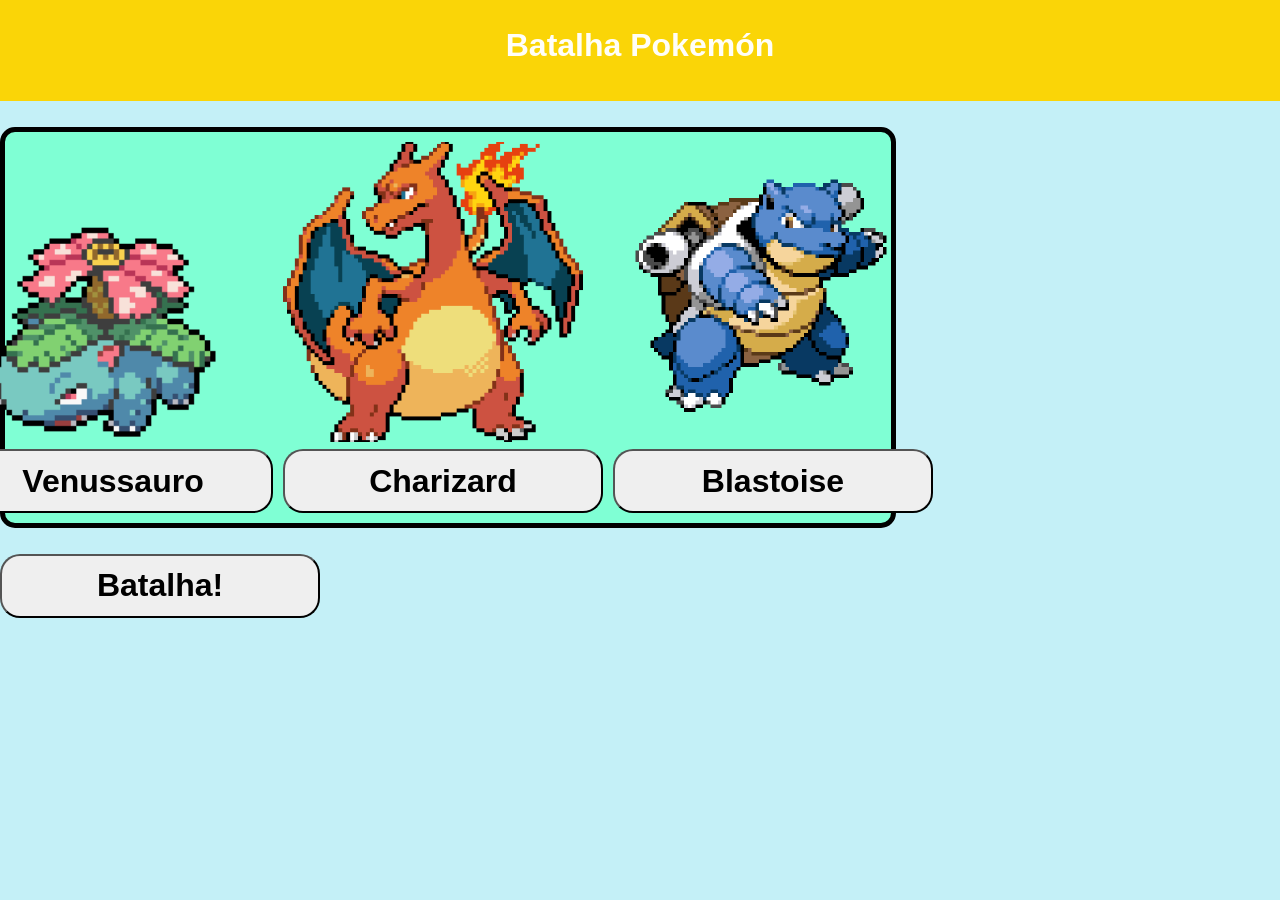
==== pokemons/index.html @ 27eb2098 "Add files via upload" ====
<!DOCTYPE html>
    <html>
        <head>
            <meta charset="utf-8">
            <title>Batalha Pokemón</title>
            <link href="http://fonts.googleapis.com" rel="stylesheet" type="text/css">
            <link href="styles/style.css" rel="stylesheet" type="text/css">
            <script scr="scripts/script.js" defer></script>
        </head>
        <body>
            <header>
                <h1>Batalha Pokemón</h1>
            </header>
            <br>
            <div id="escolha">
                <div class="starter">
                    <img src="imagem/venusaur.png" alt="Venussauro"><br>
                    <button id="grass">Venussauro</button>
                </div>
            
                <div class="starter">
                    <img src="imagem/charizard.png" alt="Charizard"><br>
                    <button id="fire">Charizard</button>
                </div>

                <div class="starter">
                    <img src="imagem/blastoise.png" alt="Blastoise"><br>
                    <button id="water">Blastoise</button>
                </div>
            </div>

            <br>
            <div id="comeco">
                <button id="start">Batalha!</button>
            </div>
                
            <div id="batalha" style="display: none;">
                <img src="" alt="backSprite" id="backSprite">
             </div>
        </body>
    <html>
---- pokemons/styles/style.css ----
* { margin: 0; padding: 0; box-sizing: border-box; }
body {
    font-family: Arial, sans-serif;
    line-height: 1.6;
    background-color: #a4e9f3a4;
    color: #f73a3afa; }
header {
    background-color: #fad507;
    color: #fffffff8;
    padding: 20px;
    text-align: center; }
header h1 {
    margin-bottom: 10px; }
nav ul li {
    margin: 0 15px; }
img {
    height: 300px;
    object-fit: cover;
    width: 300px;
}
button:hover {
    cursor: pointer;
    background-color: gray;
}
#escolha {
    padding: 10px;
    border: 5px;
    border-color: black;
    border-style: solid;
    border-radius: 15px;
    background-color: aquamarine;
    width: 70%;
    display: flex;
    justify-self: center;
    justify-content: center;
    list-style: none;
    align-items: center;
    margin-right: 10px;
}
.starter { margin-right: 10px;
}
#comeco {
    justify-self: center;
}
    #entrada {
        clear:both;
        margin-bottom: 20px;
        font-size: 30px;
        width: 5em;
        height: 3em;
        text-align:center;
        border-radius: 10px;
        display: none;
        outline: none;
    }
    button {
        font-size: 200%;
        font-weight: bold;
        border-radius: 20px;
        width: 10em;
        height: 2em;
        outline: none;
    
    }
    a:hover {
        color: blue;
        }
    footer {
        background-color: #050005a4;
        color: #ffeded25;
        text-align: center;
        padding: 10px;
        position: fixed;
        bottom: 0;
        width: 100%; }
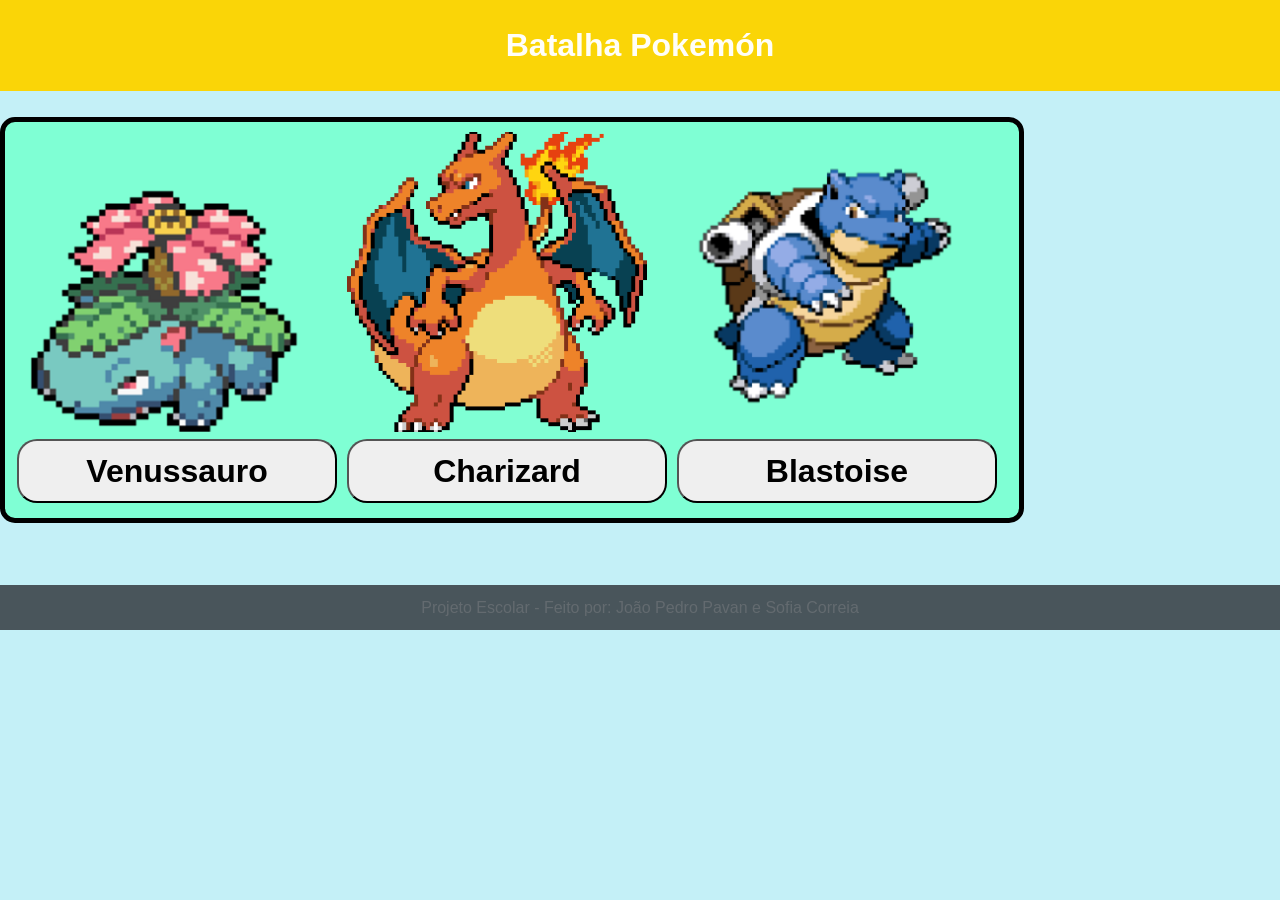
==== commit 4dcc0327: "MUITA COISA" ====
--- a/pokemons/index.html
+++ b/pokemons/index.html
@@ -5,37 +5,74 @@
             <title>Batalha Pokemón</title>
             <link href="http://fonts.googleapis.com" rel="stylesheet" type="text/css">
             <link href="styles/style.css" rel="stylesheet" type="text/css">
-            <script scr="scripts/script.js" defer></script>
+            <script src="scripts/main.js" defer></script>
         </head>
         <body>
             <header>
                 <h1>Batalha Pokemón</h1>
             </header>
             <br>
-            <div id="escolha">
-                <div class="starter">
-                    <img src="imagem/venusaur.png" alt="Venussauro"><br>
-                    <button id="grass">Venussauro</button>
-                </div>
-            
-                <div class="starter">
-                    <img src="imagem/charizard.png" alt="Charizard"><br>
-                    <button id="fire">Charizard</button>
+            <main">
+                <div id="escolha" class="divImp" style="display: flex; justify-content: center;">
+                    <div style="margin-right: 10px;">
+                        <img src="imagem/venusaur.png" alt="Venussauro"><br>
+                        <button id="grass">Venussauro</button>
+                    </div>
+                
+                    <div style="margin-right: 10px;">
+                        <img src="imagem/charizard.png" alt="Charizard"><br>
+                        <button id="fire">Charizard</button>
+                    </div>
+
+                    <div style="margin-right: 10px;">
+                        <img src="imagem/blastoise.png" alt="Blastoise"><br>
+                        <button id="water">Blastoise</button>
+                    </div>
                 </div>
 
-                <div class="starter">
-                    <img src="imagem/blastoise.png" alt="Blastoise"><br>
-                    <button id="water">Blastoise</button>
+                <br>
+                <div id="comeco" style="display: none; justify-self: center;">
+                    <button id="start">Batalha!</button>
                 </div>
-            </div>
+                    
+                <!--BATALHA-->
+                <br>
+                <div id="batalha" class="divImp" style="display: none; margin-top: -5%;">
+                    <div style="display: flex; gap: 30%; justify-content: center;">
+                        <div style="margin-top: 15%;">
+                            <img src="imagem/venusaurback.png" alt="starter" id="backSprite"><br>
+                            <h3 id="player">Venussauro HP20/20</h3>
+                        </div>
 
-            <br>
-            <div id="comeco">
-                <button id="start">Batalha!</button>
-            </div>
-                
-            <div id="batalha" style="display: none;">
-                <img src="" alt="backSprite" id="backSprite">
-             </div>
+                        <div>
+                            <img src="imagem/mewtwo.png" alt="Mewtwo"><br>
+                            <h3 id="bot">Mewtwo HP196/196</h3>
+                        </div>
+                    </div>
+
+                <br>
+                    <div class="divImp" id="interaction">
+                        <div id="moveList" style="display: flex; justify-content: center;">
+                            <button id="0" class="move">Ataque 1</button>
+                            <button id="1" class="move">Ataque 2</button>
+                            <button id="2" class="move">Ataque 3</button>
+                            <button id="3" class="move">Ataque 4</button>
+                        </div>
+                        <div id="info" style="text-align: center; justify-items: center;">
+                            <div id="info+" style="display: none; justify-content: center; gap: 10%; ">
+                                <h4 id="pp">PP 00/00</h4> <h4 id="bp">BP 00</h4>
+                            </div>
+                            <p id="description">Mantenha o cursor do mouse sobre uma das habilidades para observar as informações dela.</p>
+                            <button id="next">Clique para Continuar</button>
+                        </div>
+                    </div>
+                </div>
+                    
+                <div id="batalha" style="display: none;">
+                    <img src="" alt="backSprite" id="backSprite">
+                </div>
+             </main>
+
+             <footer>Projeto Escolar - Feito por: João Pedro Pavan e Sofia Correia</footer>
         </body>
     <html>
--- a/pokemons/styles/style.css
+++ b/pokemons/styles/style.css
@@ -3,73 +3,86 @@
     font-family: Arial, sans-serif;
     line-height: 1.6;
     background-color: #a4e9f3a4;
-    color: #f73a3afa; }
+    color: #000000fa;
+}
+
 header {
     background-color: #fad507;
     color: #fffffff8;
     padding: 20px;
-    text-align: center; }
-header h1 {
-    margin-bottom: 10px; }
-nav ul li {
-    margin: 0 15px; }
+    text-align: center; 
+}
+
 img {
     height: 300px;
     object-fit: cover;
     width: 300px;
 }
-button:hover {
-    cursor: pointer;
-    background-color: gray;
-}
-#escolha {
+
+.divImp {
     padding: 10px;
+    padding-bottom: 15px;
     border: 5px;
     border-color: black;
     border-style: solid;
     border-radius: 15px;
     background-color: aquamarine;
-    width: 70%;
-    display: flex;
-    justify-self: center;
-    justify-content: center;
-    list-style: none;
-    align-items: center;
-    margin-right: 10px;
-}
-.starter { margin-right: 10px;
-}
-#comeco {
+    width: 80%;
     justify-self: center;
 }
-    #entrada {
-        clear:both;
-        margin-bottom: 20px;
-        font-size: 30px;
-        width: 5em;
-        height: 3em;
-        text-align:center;
-        border-radius: 10px;
-        display: none;
-        outline: none;
-    }
-    button {
-        font-size: 200%;
-        font-weight: bold;
-        border-radius: 20px;
-        width: 10em;
-        height: 2em;
-        outline: none;
-    
-    }
-    a:hover {
-        color: blue;
-        }
-    footer {
-        background-color: #050005a4;
-        color: #ffeded25;
-        text-align: center;
-        padding: 10px;
-        position: fixed;
-        bottom: 0;
-        width: 100%; }+
+#interaction {
+    justify-self: center; 
+    justify-content: center; 
+    background-color: #006B78; 
+    width: 102.7%; 
+     margin-bottom: -1.7%;
+}
+
+.move {
+    margin: 5px;
+    font-size:x-large;
+}
+
+#entrada {
+    clear:both;
+    margin-bottom: 20px;
+    font-size: 30px;
+    width: 5em;
+    height: 3em;
+    text-align:center;
+    border-radius: 10px;
+    display: none;
+    outline: none;
+}
+
+button {
+    font-size: 200%;
+    font-weight: bold;
+    border-radius: 20px;
+    width: 10em;
+    height: 2em;
+    outline: none;    
+}
+
+button:hover {
+    cursor: pointer;
+    background-color: gray;
+}
+
+#next {
+    display: none; 
+    font-size: large; 
+    border-radius: 10px; 
+    width: 30%; 
+    background-color: #00ABBF;
+}
+
+footer {
+    margin-top: 10px;
+    background-color: #050005a4;
+    color: #ffeded25;
+    text-align: center;
+    padding: 10px;
+    width: 100%; 
+}
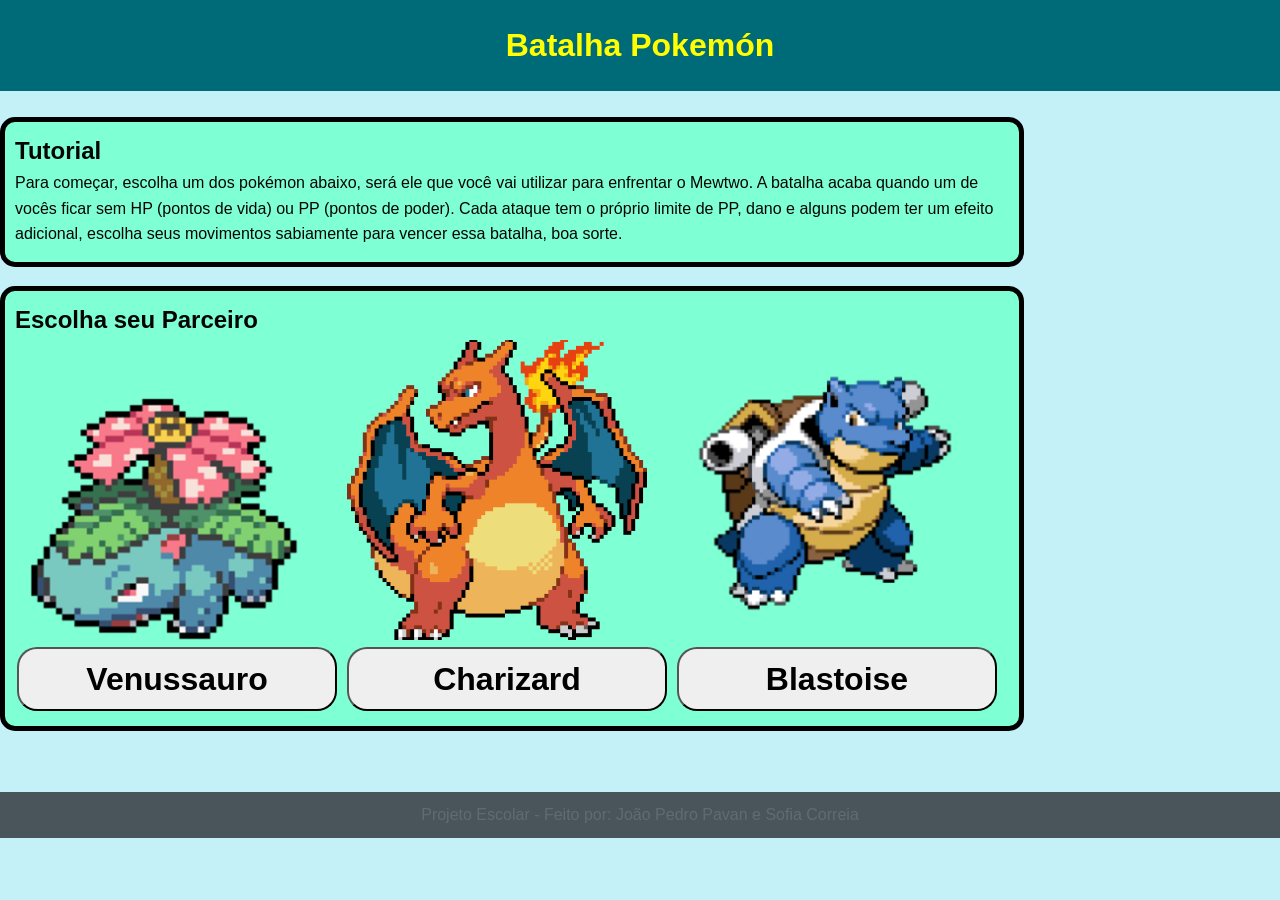
==== commit 1d8707ec: "Concluindo" ====
--- a/pokemons/index.html
+++ b/pokemons/index.html
@@ -3,7 +3,6 @@
         <head>
             <meta charset="utf-8">
             <title>Batalha Pokemón</title>
-            <link href="http://fonts.googleapis.com" rel="stylesheet" type="text/css">
             <link href="styles/style.css" rel="stylesheet" type="text/css">
             <script src="scripts/main.js" defer></script>
         </head>
@@ -13,20 +12,28 @@
             </header>
             <br>
             <main">
-                <div id="escolha" class="divImp" style="display: flex; justify-content: center;">
-                    <div style="margin-right: 10px;">
-                        <img src="imagem/venusaur.png" alt="Venussauro"><br>
-                        <button id="grass">Venussauro</button>
-                    </div>
-                
-                    <div style="margin-right: 10px;">
-                        <img src="imagem/charizard.png" alt="Charizard"><br>
-                        <button id="fire">Charizard</button>
-                    </div>
+                <div id="tutorial" class="divImp" style="margin-bottom: 1.5%; justify-items: center;">
+                    <h2>Tutorial</h2>
+                    <p>Para começar, escolha um dos pokémon abaixo, será ele que você vai utilizar para enfrentar o Mewtwo. A batalha acaba quando um de vocês ficar sem HP (pontos de vida) ou PP (pontos de poder). Cada ataque tem o próprio limite de PP, dano e alguns podem ter um efeito adicional, escolha seus movimentos sabiamente para vencer essa batalha, boa sorte.</p>
+                </div>
 
-                    <div style="margin-right: 10px;">
-                        <img src="imagem/blastoise.png" alt="Blastoise"><br>
-                        <button id="water">Blastoise</button>
+                <div id="escolha" class="divImp" style="justify-items: center;">
+                    <h2>Escolha seu Parceiro</h2>
+                    <div style="display: flex; justify-content: center;">
+                        <div style="margin-right: 10px;">
+                            <img src="imagem/venusaur.png" alt="Venussauro"><br>
+                            <button id="grass">Venussauro</button>
+                        </div>
+                    
+                        <div style="margin-right: 10px;">
+                            <img src="imagem/charizard.png" alt="Charizard"><br>
+                            <button id="fire">Charizard</button>
+                        </div>
+
+                        <div style="margin-right: 10px;">
+                            <img src="imagem/blastoise.png" alt="Blastoise"><br>
+                            <button id="water">Blastoise</button>
+                        </div>
                     </div>
                 </div>
 
@@ -45,7 +52,7 @@
                         </div>
 
                         <div>
-                            <img src="imagem/mewtwo.png" alt="Mewtwo"><br>
+                            <img id="botImg" src="imagem/mewtwo.png" alt="Mewtwo"><br>
                             <h3 id="bot">Mewtwo HP196/196</h3>
                         </div>
                     </div>
--- a/pokemons/styles/style.css
+++ b/pokemons/styles/style.css
@@ -7,8 +7,8 @@
 }
 
 header {
-    background-color: #fad507;
-    color: #fffffff8;
+    background-color: #006B78;
+    color: yellow;
     padding: 20px;
     text-align: center; 
 }
@@ -17,6 +17,10 @@
     height: 300px;
     object-fit: cover;
     width: 300px;
+}
+
+.frozen {
+    filter: hue-rotate(-60deg) saturate(10) blur(1px) drop-shadow(1px 1px 8px #00bec4) drop-shadow(-1px -1px 8px #00bec4);
 }
 
 .divImp {
